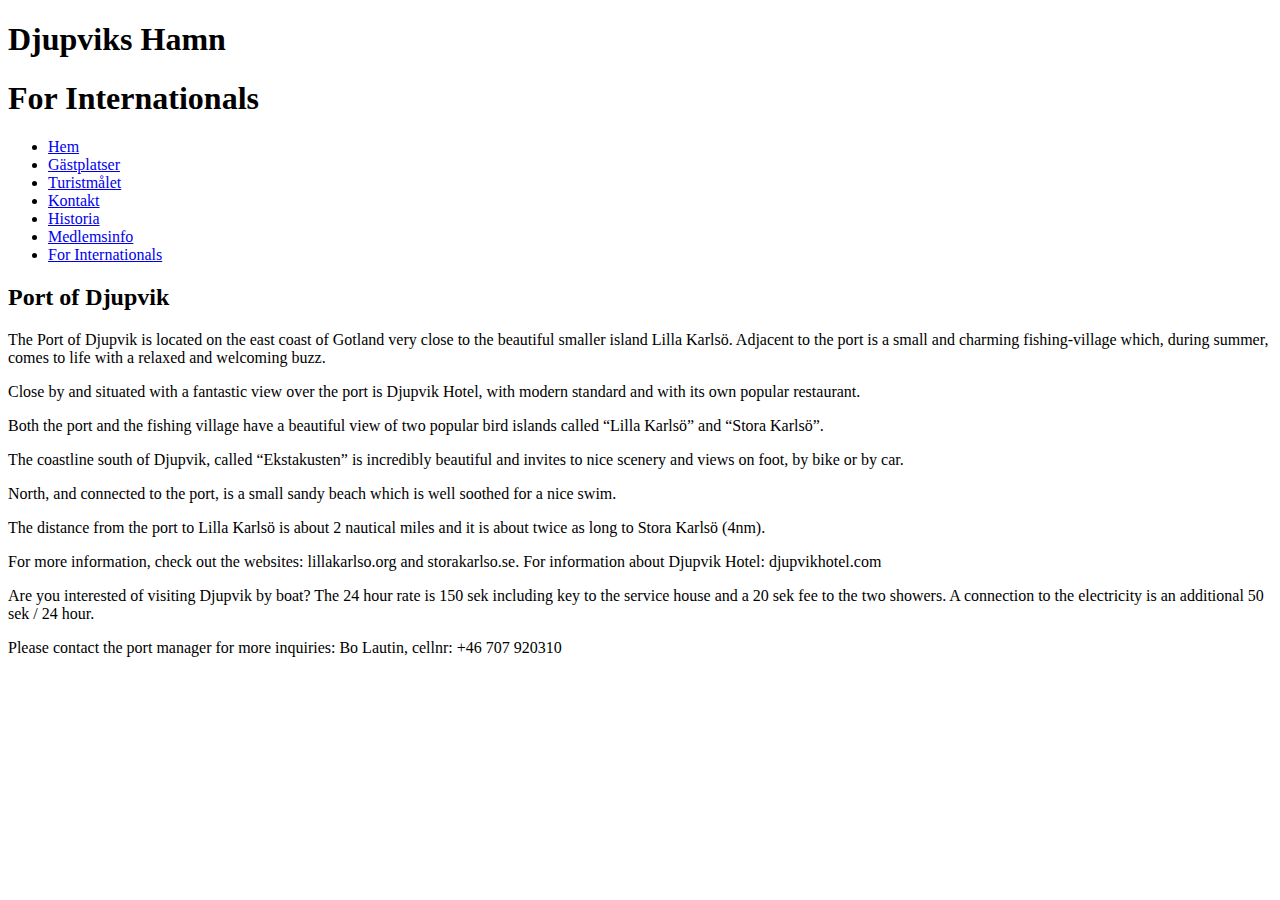
==== html/for internationals.html @ 350a65dc "Initial commit" ====
<!DOCTYPE html>
<html lang="en">
<head>
    <meta charset="UTF-8">
    <meta name="viewport" content="width=device-width, initial-scale=1.0">
    <meta http-equiv="X-UA-Compatible" content="ie=edge">
    <title>Document</title>
</head>
<body>
    <div id="container">
        <header>
            <h1 id="site-title">Djupviks Hamn</h1>
            <h1 id="page-title">For Internationals</h1>
        </header>
        <nav>
            <ul id="nav-list">
                <li class="nav-link current"><a href="../index.html">Hem</a></li>
                <li class="nav-link"><a href="./gästplatser.html">Gästplatser</a></li>
                <li class="nav-link"><a href="./turistmålet.html">Turistmålet</a></li>
                <li class="nav-link"><a href="./kontakt.html">Kontakt</a></li>
                <li class="nav-link"><a href="./historia.html">Historia</a></li>
                <li class="nav-link"><a href="./medlemsinfo.html">Medlemsinfo</a></li>
                <li class="nav-link"><a href="./for internationals.html">For Internationals</a></li>
            </ul>
        </nav>
        <main>
            <article>
                <h2>Port of Djupvik</h2>
                <p>
                    The Port of Djupvik is located on the east coast of Gotland very close to the beautiful smaller island Lilla Karlsö. Adjacent to the port is a small and charming fishing-village which, during summer, comes to life with a relaxed and welcoming buzz.
                </p>
                <p>
                    Close by and situated with a fantastic view over the port is Djupvik Hotel, with modern standard and with its own popular restaurant.
                </p>
                <p>
                    Both the port and the fishing village have a beautiful view of two popular bird islands called “Lilla Karlsö” and “Stora Karlsö”.
                </p>
                <p>
                    The coastline south of Djupvik, called “Ekstakusten” is incredibly beautiful and invites to nice scenery and views on foot, by bike or by car.
                </p>
                <p>
                    North, and connected to the port, is a small sandy beach which is well soothed for a nice swim.
                </p>
                <p>
                    The distance from the port to Lilla Karlsö is about 2 nautical miles and it is about twice as long to Stora Karlsö (4nm).
                </p>                
                <p>
                    For more information, check out the websites: lillakarlso.org and storakarlso.se. For information about Djupvik Hotel: djupvikhotel.com
                </p>                
                <p>
                    Are you interested of visiting Djupvik by boat? The 24 hour rate is 150 sek including key to the service house and a 20 sek fee to the two showers. A connection to the electricity is an additional 50 sek / 24 hour.
                </p>
                <p>
                    Please contact the port manager for more inquiries: Bo Lautin, cellnr: <span class="telephone-number">+46 707 920310</span>
                </p>                
            </article>                 
        </main>
    </div>
</body>
</html>
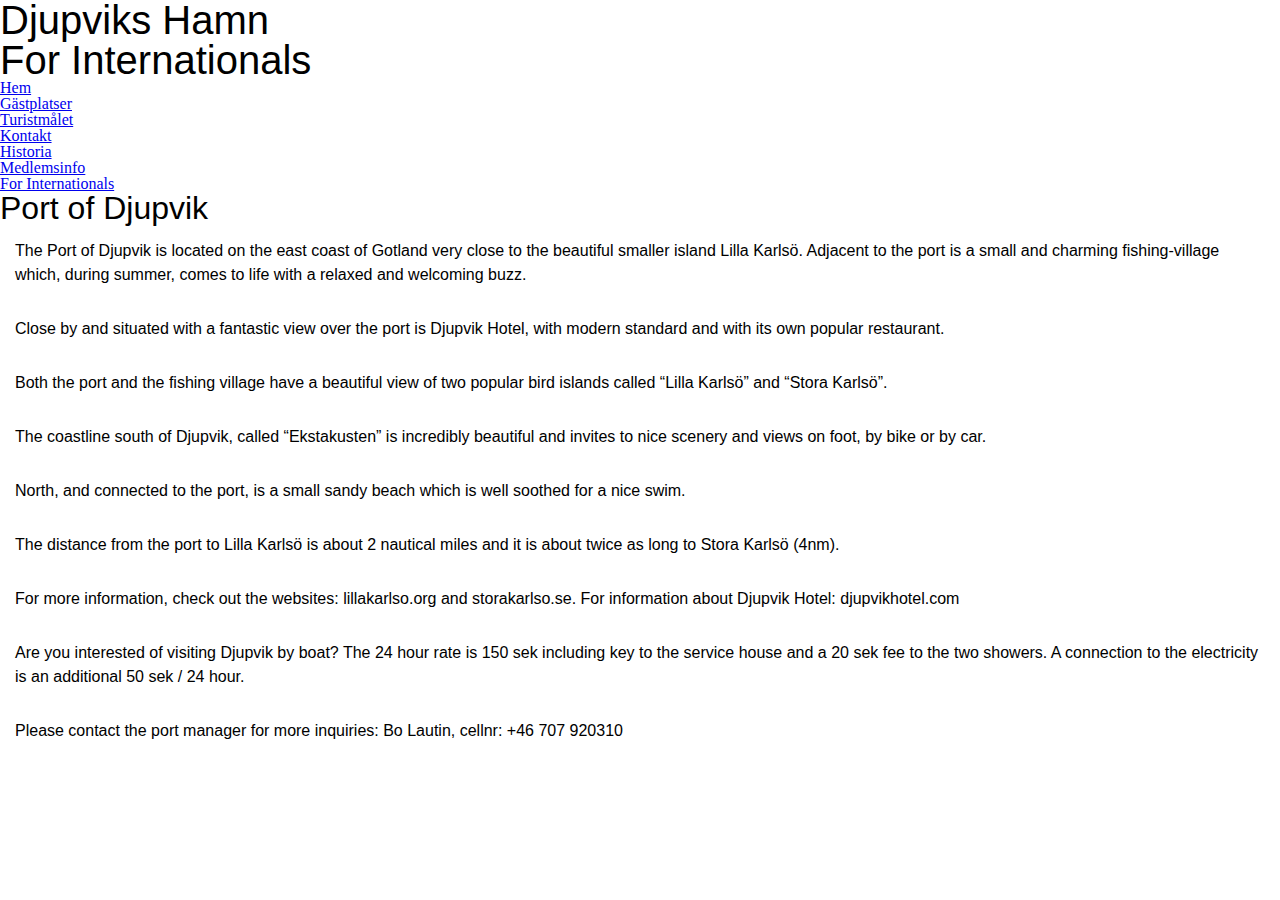
==== commit 81c3f971: "Added functionality to fetch weatherdata, as well as completing the picture tags" ====
--- a/html/for internationals.html
+++ b/html/for internationals.html
@@ -1,11 +1,14 @@
 <!DOCTYPE html>
 <html lang="en">
+
 <head>
     <meta charset="UTF-8">
     <meta name="viewport" content="width=device-width, initial-scale=1.0">
     <meta http-equiv="X-UA-Compatible" content="ie=edge">
     <title>Document</title>
+    <link rel="stylesheet" href="../css/style.css" />
 </head>
+
 <body>
     <div id="container">
         <header>
@@ -27,34 +30,45 @@
             <article>
                 <h2>Port of Djupvik</h2>
                 <p>
-                    The Port of Djupvik is located on the east coast of Gotland very close to the beautiful smaller island Lilla Karlsö. Adjacent to the port is a small and charming fishing-village which, during summer, comes to life with a relaxed and welcoming buzz.
+                    The Port of Djupvik is located on the east coast of Gotland very close to the beautiful smaller
+                    island Lilla Karlsö. Adjacent to the port is a small and charming fishing-village which, during
+                    summer, comes to life with a relaxed and welcoming buzz.
                 </p>
                 <p>
-                    Close by and situated with a fantastic view over the port is Djupvik Hotel, with modern standard and with its own popular restaurant.
+                    Close by and situated with a fantastic view over the port is Djupvik Hotel, with modern standard and
+                    with its own popular restaurant.
                 </p>
                 <p>
-                    Both the port and the fishing village have a beautiful view of two popular bird islands called “Lilla Karlsö” and “Stora Karlsö”.
+                    Both the port and the fishing village have a beautiful view of two popular bird islands called
+                    “Lilla Karlsö” and “Stora Karlsö”.
                 </p>
                 <p>
-                    The coastline south of Djupvik, called “Ekstakusten” is incredibly beautiful and invites to nice scenery and views on foot, by bike or by car.
+                    The coastline south of Djupvik, called “Ekstakusten” is incredibly beautiful and invites to nice
+                    scenery and views on foot, by bike or by car.
                 </p>
                 <p>
                     North, and connected to the port, is a small sandy beach which is well soothed for a nice swim.
                 </p>
                 <p>
-                    The distance from the port to Lilla Karlsö is about 2 nautical miles and it is about twice as long to Stora Karlsö (4nm).
-                </p>                
-                <p>
-                    For more information, check out the websites: lillakarlso.org and storakarlso.se. For information about Djupvik Hotel: djupvikhotel.com
-                </p>                
-                <p>
-                    Are you interested of visiting Djupvik by boat? The 24 hour rate is 150 sek including key to the service house and a 20 sek fee to the two showers. A connection to the electricity is an additional 50 sek / 24 hour.
+                    The distance from the port to Lilla Karlsö is about 2 nautical miles and it is about twice as long
+                    to Stora Karlsö (4nm).
                 </p>
                 <p>
-                    Please contact the port manager for more inquiries: Bo Lautin, cellnr: <span class="telephone-number">+46 707 920310</span>
-                </p>                
-            </article>                 
+                    For more information, check out the websites: lillakarlso.org and storakarlso.se. For information
+                    about Djupvik Hotel: djupvikhotel.com
+                </p>
+                <p>
+                    Are you interested of visiting Djupvik by boat? The 24 hour rate is 150 sek including key to the
+                    service house and a 20 sek fee to the two showers. A connection to the electricity is an additional
+                    50 sek / 24 hour.
+                </p>
+                <p>
+                    Please contact the port manager for more inquiries: Bo Lautin, cellnr: <span
+                        class="telephone-number">+46 707 920310</span>
+                </p>
+            </article>
         </main>
     </div>
 </body>
+
 </html>--- a/css/style.css
+++ b/css/style.css
@@ -0,0 +1,31 @@
+@import 'reset.css';
+@import "https://fonts.googleapis.com/css?family=Roboto:400,900&display=swap";
+
+:root {
+    --main: #1E3F5A;
+    --comp: #8B6128;
+
+    --breakpoint-mid: 1024px;
+    --breakpoint-big: 1500px;
+}
+
+
+/* ===HEADING STYLES=== */
+h1, h2, h3, h4, h5, h6 { font-family: Raleway, sans-serif; }
+
+h1 { font-size: 2.5em; }
+h2 { font-size: 2em; }
+h3 { font-size: 1.5em; }
+
+
+/* ===PARAGRAPH STYLES=== */
+p {
+    font-family: Monsterrat, sans-serif;
+    font-size: 1em;
+    line-height: 1.5;
+    padding: 15px;
+}
+
+a {}
+
+.telephone-number {}
